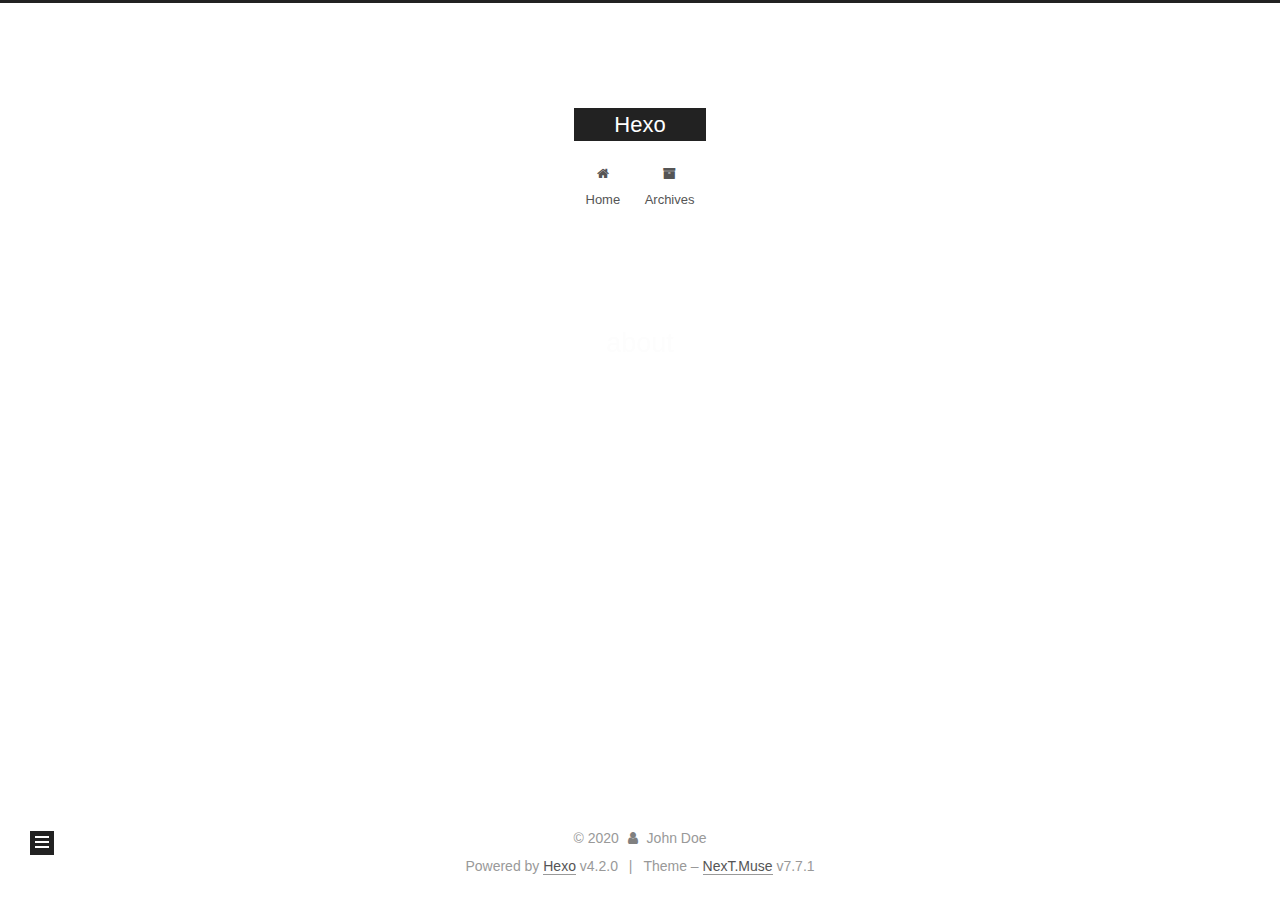
==== about/index.html @ 0595d7fe "Site updated: 2020-02-23 14:47:11" ====
<!DOCTYPE html>
<html lang="en">
<head>
  <meta charset="UTF-8">
<meta name="viewport" content="width=device-width, initial-scale=1, maximum-scale=2">
<meta name="theme-color" content="#222">
<meta name="generator" content="Hexo 4.2.0">
  <link rel="apple-touch-icon" sizes="180x180" href="/images/apple-touch-icon-next.png">
  <link rel="icon" type="image/png" sizes="32x32" href="/images/favicon-32x32-next.png">
  <link rel="icon" type="image/png" sizes="16x16" href="/images/favicon-16x16-next.png">
  <link rel="mask-icon" href="/images/logo.svg" color="#222">

<link rel="stylesheet" href="/css/main.css">


<link rel="stylesheet" href="/lib/font-awesome/css/font-awesome.min.css">

<script id="hexo-configurations">
    var NexT = window.NexT || {};
    var CONFIG = {"hostname":"yoursite.com","root":"/","scheme":"Muse","version":"7.7.1","exturl":false,"sidebar":{"position":"left","display":"post","padding":18,"offset":12,"onmobile":false},"copycode":{"enable":false,"show_result":false,"style":null},"back2top":{"enable":true,"sidebar":false,"scrollpercent":false},"bookmark":{"enable":false,"color":"#222","save":"auto"},"fancybox":false,"mediumzoom":false,"lazyload":false,"pangu":false,"comments":{"style":"tabs","active":null,"storage":true,"lazyload":false,"nav":null},"algolia":{"hits":{"per_page":10},"labels":{"input_placeholder":"Search for Posts","hits_empty":"We didn't find any results for the search: ${query}","hits_stats":"${hits} results found in ${time} ms"}},"localsearch":{"enable":false,"trigger":"auto","top_n_per_article":1,"unescape":false,"preload":false},"motion":{"enable":true,"async":false,"transition":{"post_block":"fadeIn","post_header":"slideDownIn","post_body":"slideDownIn","coll_header":"slideLeftIn","sidebar":"slideUpIn"}}};
  </script>

  <meta property="og:type" content="website">
<meta property="og:title" content="about">
<meta property="og:url" content="http://yoursite.com/about/index.html">
<meta property="og:site_name" content="Hexo">
<meta property="og:locale" content="en_US">
<meta property="article:published_time" content="2020-02-23T06:33:48.000Z">
<meta property="article:modified_time" content="2020-02-23T06:33:48.287Z">
<meta property="article:author" content="John Doe">
<meta name="twitter:card" content="summary">

<link rel="canonical" href="http://yoursite.com/about/">


<script id="page-configurations">
  // https://hexo.io/docs/variables.html
  CONFIG.page = {
    sidebar: "",
    isHome: false,
    isPost: false
  };
</script>

  <title>about | Hexo
  </title>
  






  <noscript>
  <style>
  .use-motion .brand,
  .use-motion .menu-item,
  .sidebar-inner,
  .use-motion .post-block,
  .use-motion .pagination,
  .use-motion .comments,
  .use-motion .post-header,
  .use-motion .post-body,
  .use-motion .collection-header { opacity: initial; }

  .use-motion .site-title,
  .use-motion .site-subtitle {
    opacity: initial;
    top: initial;
  }

  .use-motion .logo-line-before i { left: initial; }
  .use-motion .logo-line-after i { right: initial; }
  </style>
</noscript>

</head>

<body itemscope itemtype="http://schema.org/WebPage">
  <div class="container use-motion">
    <div class="headband"></div>

    <header class="header" itemscope itemtype="http://schema.org/WPHeader">
      <div class="header-inner"><div class="site-brand-container">
  <div class="site-nav-toggle">
    <div class="toggle" aria-label="Toggle navigation bar">
      <span class="toggle-line toggle-line-first"></span>
      <span class="toggle-line toggle-line-middle"></span>
      <span class="toggle-line toggle-line-last"></span>
    </div>
  </div>

  <div class="site-meta">

    <div>
      <a href="/" class="brand" rel="start">
        <span class="logo-line-before"><i></i></span>
        <span class="site-title">Hexo</span>
        <span class="logo-line-after"><i></i></span>
      </a>
    </div>
  </div>

  <div class="site-nav-right"></div>
</div>


<nav class="site-nav">
  
  <ul id="menu" class="menu">
        <li class="menu-item menu-item-home">

    <a href="/" rel="section"><i class="fa fa-fw fa-home"></i>Home</a>

  </li>
        <li class="menu-item menu-item-archives">

    <a href="/archives/" rel="section"><i class="fa fa-fw fa-archive"></i>Archives</a>

  </li>
  </ul>

</nav>
</div>
    </header>

    
  <div class="back-to-top">
    <i class="fa fa-arrow-up"></i>
    <span>0%</span>
  </div>


    <main class="main">
      <div class="main-inner">
        <div class="content-wrap">
          
  
  

          <div class="content">
            

  <div class="posts-expand">
    
    
    
    <div class="post-block" lang="en">
      <header class="post-header">

<h1 class="post-title" itemprop="name headline">about
</h1>

<div class="post-meta">
  

</div>

</header>

      
      
      
      <div class="post-body">
          
      </div>
      
      
      
    </div>
    

    
    
    
  </div>


          </div>
          

<script>
  window.addEventListener('tabs:register', () => {
    let activeClass = CONFIG.comments.activeClass;
    if (CONFIG.comments.storage) {
      activeClass = localStorage.getItem('comments_active') || activeClass;
    }
    if (activeClass) {
      let activeTab = document.querySelector(`a[href="#comment-${activeClass}"]`);
      if (activeTab) {
        activeTab.click();
      }
    }
  });
  if (CONFIG.comments.storage) {
    window.addEventListener('tabs:click', event => {
      if (!event.target.matches('.tabs-comment .tab-content .tab-pane')) return;
      let commentClass = event.target.classList[1];
      localStorage.setItem('comments_active', commentClass);
    });
  }
</script>

        </div>
          
  
  <div class="toggle sidebar-toggle">
    <span class="toggle-line toggle-line-first"></span>
    <span class="toggle-line toggle-line-middle"></span>
    <span class="toggle-line toggle-line-last"></span>
  </div>

  <aside class="sidebar">
    <div class="sidebar-inner">

      <ul class="sidebar-nav motion-element">
        <li class="sidebar-nav-toc">
          Table of Contents
        </li>
        <li class="sidebar-nav-overview">
          Overview
        </li>
      </ul>

      <!--noindex-->
      <div class="post-toc-wrap sidebar-panel">
      </div>
      <!--/noindex-->

      <div class="site-overview-wrap sidebar-panel">
        <div class="site-author motion-element" itemprop="author" itemscope itemtype="http://schema.org/Person">
  <p class="site-author-name" itemprop="name">John Doe</p>
  <div class="site-description" itemprop="description"></div>
</div>
<div class="site-state-wrap motion-element">
  <nav class="site-state">
      <div class="site-state-item site-state-posts">
          <a href="/archives/">
        
          <span class="site-state-item-count">1</span>
          <span class="site-state-item-name">posts</span>
        </a>
      </div>
  </nav>
</div>



      </div>

    </div>
  </aside>
  <div id="sidebar-dimmer"></div>


      </div>
    </main>

    <footer class="footer">
      <div class="footer-inner">
        

<div class="copyright">
  
  &copy; 
  <span itemprop="copyrightYear">2020</span>
  <span class="with-love">
    <i class="fa fa-user"></i>
  </span>
  <span class="author" itemprop="copyrightHolder">John Doe</span>
</div>
  <div class="powered-by">Powered by <a href="https://hexo.io/" class="theme-link" rel="noopener" target="_blank">Hexo</a> v4.2.0
  </div>
  <span class="post-meta-divider">|</span>
  <div class="theme-info">Theme – <a href="https://muse.theme-next.org/" class="theme-link" rel="noopener" target="_blank">NexT.Muse</a> v7.7.1
  </div>

        








      </div>
    </footer>
  </div>

  
  <script src="/lib/anime.min.js"></script>
  <script src="/lib/velocity/velocity.min.js"></script>
  <script src="/lib/velocity/velocity.ui.min.js"></script>

<script src="/js/utils.js"></script>

<script src="/js/motion.js"></script>


<script src="/js/schemes/muse.js"></script>


<script src="/js/next-boot.js"></script>




  















  

  

</body>
</html>
---- css/main.css ----
:root {
  --body-bg-color: #fff;
  --content-bg-color: #fff;
  --card-bg-color: #f5f5f5;
  --text-color: #555;
  --link-color: #555;
  --link-hover-color: #222;
  --brand-color: #fff;
  --brand-hover-color: #fff;
  --table-row-odd-bg-color: #f9f9f9;
  --table-row-hover-bg-color: #f5f5f5;
  --menu-item-bg-color: #f5f5f5;
}
html {
  line-height: 1.15; /* 1 */
  -webkit-text-size-adjust: 100%; /* 2 */
}
body {
  margin: 0;
}
main {
  display: block;
}
h1 {
  font-size: 2em;
  margin: 0.67em 0;
}
hr {
  box-sizing: content-box; /* 1 */
  height: 0; /* 1 */
  overflow: visible; /* 2 */
}
pre {
  font-family: monospace, monospace; /* 1 */
  font-size: 1em; /* 2 */
}
a {
  background: transparent;
}
abbr[title] {
  border-bottom: none; /* 1 */
  text-decoration: underline; /* 2 */
  text-decoration: underline dotted; /* 2 */
}
b,
strong {
  font-weight: bolder;
}
code,
kbd,
samp {
  font-family: monospace, monospace; /* 1 */
  font-size: 1em; /* 2 */
}
small {
  font-size: 80%;
}
sub,
sup {
  font-size: 75%;
  line-height: 0;
  position: relative;
  vertical-align: baseline;
}
sub {
  bottom: -0.25em;
}
sup {
  top: -0.5em;
}
img {
  border-style: none;
}
button,
input,
optgroup,
select,
textarea {
  font-family: inherit; /* 1 */
  font-size: 100%; /* 1 */
  line-height: 1.15; /* 1 */
  margin: 0; /* 2 */
}
button,
input {
/* 1 */
  overflow: visible;
}
button,
select {
/* 1 */
  text-transform: none;
}
button,
[type='button'],
[type='reset'],
[type='submit'] {
  -webkit-appearance: button;
}
button::-moz-focus-inner,
[type='button']::-moz-focus-inner,
[type='reset']::-moz-focus-inner,
[type='submit']::-moz-focus-inner {
  border-style: none;
  padding: 0;
}
button:-moz-focusring,
[type='button']:-moz-focusring,
[type='reset']:-moz-focusring,
[type='submit']:-moz-focusring {
  outline: 1px dotted ButtonText;
}
fieldset {
  padding: 0.35em 0.75em 0.625em;
}
legend {
  box-sizing: border-box; /* 1 */
  color: inherit; /* 2 */
  display: table; /* 1 */
  max-width: 100%; /* 1 */
  padding: 0; /* 3 */
  white-space: normal; /* 1 */
}
progress {
  vertical-align: baseline;
}
textarea {
  overflow: auto;
}
[type='checkbox'],
[type='radio'] {
  box-sizing: border-box; /* 1 */
  padding: 0; /* 2 */
}
[type='number']::-webkit-inner-spin-button,
[type='number']::-webkit-outer-spin-button {
  height: auto;
}
[type='search'] {
  outline-offset: -2px; /* 2 */
  -webkit-appearance: textfield; /* 1 */
}
[type='search']::-webkit-search-decoration {
  -webkit-appearance: none;
}
::-webkit-file-upload-button {
  font: inherit; /* 2 */
  -webkit-appearance: button; /* 1 */
}
details {
  display: block;
}
summary {
  display: list-item;
}
template {
  display: none;
}
[hidden] {
  display: none;
}
::selection {
  background: #262a30;
  color: #fff;
}
html,
body {
  height: 100%;
}
body {
  background: var(--body-bg-color);
  color: var(--text-color);
  font-family: 'Lato', "PingFang SC", "Microsoft YaHei", sans-serif;
  font-size: 1em;
  line-height: 2;
}
@media (max-width: 991px) {
  body {
    padding-left: 0 !important;
    padding-right: 0 !important;
  }
}
h1,
h2,
h3,
h4,
h5,
h6 {
  font-family: 'Lato', "PingFang SC", "Microsoft YaHei", sans-serif;
  font-weight: bold;
  line-height: 1.5;
  margin: 20px 0 15px;
}
h1 {
  font-size: 1.5em;
}
h2 {
  font-size: 1.375em;
}
h3 {
  font-size: 1.25em;
}
h4 {
  font-size: 1.125em;
}
h5 {
  font-size: 1em;
}
h6 {
  font-size: 0.875em;
}
p {
  margin: 0 0 20px 0;
}
a,
span.exturl {
  border-bottom: 1px solid #999;
  color: var(--link-color);
  outline: 0;
  text-decoration: none;
  overflow-wrap: break-word;
  word-wrap: break-word;
  cursor: pointer;
}
a:hover,
span.exturl:hover {
  border-bottom-color: var(--link-hover-color);
  color: var(--link-hover-color);
}
iframe,
img,
video {
  display: block;
  margin-left: auto;
  margin-right: auto;
  max-width: 100%;
}
hr {
  background-image: repeating-linear-gradient(-45deg, #ddd, #ddd 4px, transparent 4px, transparent 8px);
  border: 0;
  height: 3px;
  margin: 40px 0;
}
blockquote {
  border-left: 4px solid #ddd;
  color: #666;
  margin: 0;
  padding: 0 15px;
}
blockquote cite::before {
  content: '-';
  padding: 0 5px;
}
dt {
  font-weight: bold;
}
dd {
  margin: 0;
  padding: 0;
}
kbd {
  background-color: #f5f5f5;
  background-image: linear-gradient(#eee, #fff, #eee);
  border: 1px solid #ccc;
  border-radius: 0.2em;
  box-shadow: 0.1em 0.1em 0.2em rgba(0,0,0,0.1);
  font-family: inherit;
  padding: 0.1em 0.3em;
  white-space: nowrap;
}
.table-container {
  overflow: auto;
}
table {
  border-collapse: collapse;
  border-spacing: 0;
  font-size: 0.875em;
  margin: 0 0 20px 0;
  width: 100%;
}
tbody tr:nth-of-type(odd) {
  background: var(--table-row-odd-bg-color);
}
tbody tr:hover {
  background: var(--table-row-hover-bg-color);
}
caption,
th,
td {
  font-weight: normal;
  padding: 8px;
  text-align: left;
  vertical-align: middle;
}
th,
td {
  border: 1px solid #ddd;
  border-bottom: 3px solid #ddd;
}
th {
  font-weight: 700;
  padding-bottom: 10px;
}
td {
  border-bottom-width: 1px;
}
.btn {
  background: #222;
  border: 2px solid #222;
  border-radius: 0;
  color: #fff;
  display: inline-block;
  font-size: 0.875em;
  line-height: 2;
  padding: 0 20px;
  text-decoration: none;
  transition-property: background-color;
  transition-delay: 0s;
  transition-duration: 0.2s;
  transition-timing-function: ease-in-out;
}
.btn:hover {
  background: #fff;
  border-color: #222;
  color: #222;
}
.btn + .btn {
  margin: 0 0 8px 8px;
}
.btn .fa-fw {
  text-align: left;
  width: 1.285714285714286em;
}
.toggle {
  line-height: 0;
}
.toggle .toggle-line {
  background: #fff;
  display: inline-block;
  height: 2px;
  left: 0;
  position: relative;
  top: 0;
  transition: all 0.4s;
  vertical-align: top;
  width: 100%;
}
.toggle .toggle-line:not(:first-child) {
  margin-top: 3px;
}
.toggle.toggle-arrow .toggle-line-first {
  left: 50%;
  top: 2px;
  transform: rotate(45deg);
  width: 50%;
}
.toggle.toggle-arrow .toggle-line-middle {
  left: 2px;
  width: 90%;
}
.toggle.toggle-arrow .toggle-line-last {
  left: 50%;
  top: -2px;
  transform: rotate(-45deg);
  width: 50%;
}
.toggle.toggle-close .toggle-line-first {
  transform: rotate(-45deg);
  top: 5px;
}
.toggle.toggle-close .toggle-line-middle {
  opacity: 0;
}
.toggle.toggle-close .toggle-line-last {
  transform: rotate(45deg);
  top: -5px;
}
.highlight,
pre {
  background: #f7f7f7;
  color: #4d4d4c;
  line-height: 1.6;
  margin: 0 auto 20px;
}
pre,
code {
  font-family: consolas, Menlo, monospace, "PingFang SC", "Microsoft YaHei";
}
code {
  background: #eee;
  border-radius: 3px;
  color: #555;
  padding: 2px 4px;
  overflow-wrap: break-word;
  word-wrap: break-word;
}
.highlight *::selection {
  background: #d6d6d6;
}
.highlight pre {
  border: 0;
  margin: 0;
  padding: 10px 0;
}
.highlight table {
  border: 0;
  margin: 0;
  width: auto;
}
.highlight td {
  border: 0;
  padding: 0;
}
.highlight figcaption {
  background: #eee;
  color: #4d4d4c;
  font-size: 0.875em;
  line-height: 1.2;
  padding: 0.5em;
}
.highlight figcaption::before,
.highlight figcaption::after {
  content: ' ';
  display: table;
}
.highlight figcaption::after {
  clear: both;
}
.highlight figcaption a {
  color: #4d4d4c;
  float: right;
}
.highlight figcaption a:hover {
  border-bottom-color: #4d4d4c;
}
.highlight .gutter {
  -moz-user-select: none;
  -ms-user-select: none;
  -webkit-user-select: none;
  user-select: none;
}
.highlight .gutter pre {
  background: #eff2f3;
  color: #869194;
  padding-left: 10px;
  padding-right: 10px;
  text-align: right;
}
.highlight .code pre {
  background: #f7f7f7;
  padding-left: 10px;
  width: 100%;
}
.gist table {
  width: auto;
}
.gist table td {
  border: 0;
}
pre {
  overflow: auto;
  padding: 10px;
}
pre code {
  background: none;
  color: #4d4d4c;
  font-size: 0.875em;
  padding: 0;
  text-shadow: none;
}
pre .deletion {
  background: #fdd;
}
pre .addition {
  background: #dfd;
}
pre .meta {
  color: #eab700;
  -moz-user-select: none;
  -ms-user-select: none;
  -webkit-user-select: none;
  user-select: none;
}
pre .comment {
  color: #8e908c;
}
pre .variable,
pre .attribute,
pre .tag,
pre .name,
pre .regexp,
pre .ruby .constant,
pre .xml .tag .title,
pre .xml .pi,
pre .xml .doctype,
pre .html .doctype,
pre .css .id,
pre .css .class,
pre .css .pseudo {
  color: #c82829;
}
pre .number,
pre .preprocessor,
pre .built_in,
pre .builtin-name,
pre .literal,
pre .params,
pre .constant,
pre .command {
  color: #f5871f;
}
pre .ruby .class .title,
pre .css .rules .attribute,
pre .string,
pre .symbol,
pre .value,
pre .inheritance,
pre .header,
pre .ruby .symbol,
pre .xml .cdata,
pre .special,
pre .formula {
  color: #718c00;
}
pre .title,
pre .css .hexcolor {
  color: #3e999f;
}
pre .function,
pre .python .decorator,
pre .python .title,
pre .ruby .function .title,
pre .ruby .title .keyword,
pre .perl .sub,
pre .javascript .title,
pre .coffeescript .title {
  color: #4271ae;
}
pre .keyword,
pre .javascript .function {
  color: #8959a8;
}
.blockquote-center {
  border-left: none;
  margin: 40px 0;
  padding: 0;
  position: relative;
  text-align: center;
}
.blockquote-center::before,
.blockquote-center::after {
  background-repeat: no-repeat;
  background-size: 22px 22px;
  content: ' ';
  display: block;
  height: 24px;
  opacity: 0.2;
  position: absolute;
  width: 100%;
}
.blockquote-center::before {
  background-image: url("../images/quote-l.svg");
  background-position: 0 -6px;
  border-top: 1px solid #ccc;
  top: -20px;
}
.blockquote-center::after {
  background-image: url("../images/quote-r.svg");
  background-position: 100% 8px;
  border-bottom: 1px solid #ccc;
  bottom: -20px;
}
.blockquote-center p,
.blockquote-center div {
  text-align: center;
}
.post-body .group-picture img {
  margin: 0 auto;
  padding: 0 3px;
}
.group-picture-row {
  margin-bottom: 6px;
  overflow: hidden;
}
.group-picture-column {
  float: left;
  margin-bottom: 10px;
}
.post-body .label {
  color: #555;
  display: inline;
  padding: 0 2px;
}
.post-body .label.default {
  background: #f0f0f0;
}
.post-body .label.primary {
  background: #efe6f7;
}
.post-body .label.info {
  background: #e5f2f8;
}
.post-body .label.success {
  background: #e7f4e9;
}
.post-body .label.warning {
  background: #fcf6e1;
}
.post-body .label.danger {
  background: #fae8eb;
}
.post-body .tabs {
  margin-bottom: 20px;
}
.post-body .tabs,
.tabs-comment {
  display: block;
  padding-top: 10px;
  position: relative;
}
.post-body .tabs ul.nav-tabs,
.tabs-comment ul.nav-tabs {
  display: flex;
  flex-wrap: wrap;
  margin: 0;
  margin-bottom: -1px;
  padding: 0;
}
@media (max-width: 413px) {
  .post-body .tabs ul.nav-tabs,
  .tabs-comment ul.nav-tabs {
    display: block;
    margin-bottom: 5px;
  }
}
.post-body .tabs ul.nav-tabs li.tab,
.tabs-comment ul.nav-tabs li.tab {
  border-bottom: 1px solid #ddd;
  border-left: 1px solid transparent;
  border-right: 1px solid transparent;
  border-top: 3px solid transparent;
  flex-grow: 1;
  list-style-type: none;
  border-radius: 0 0 0 0;
}
@media (max-width: 413px) {
  .post-body .tabs ul.nav-tabs li.tab,
  .tabs-comment ul.nav-tabs li.tab {
    border-bottom: 1px solid transparent;
    border-left: 3px solid transparent;
    border-right: 1px solid transparent;
    border-top: 1px solid transparent;
  }
}
@media (max-width: 413px) {
  .post-body .tabs ul.nav-tabs li.tab,
  .tabs-comment ul.nav-tabs li.tab {
    border-radius: 0;
  }
}
.post-body .tabs ul.nav-tabs li.tab a,
.tabs-comment ul.nav-tabs li.tab a {
  border-bottom: initial;
  display: block;
  line-height: 1.8;
  outline: 0;
  padding: 0.25em 0.75em;
  text-align: center;
  transition-delay: 0s;
  transition-duration: 0.2s;
  transition-timing-function: ease-out;
}
.post-body .tabs ul.nav-tabs li.tab a i,
.tabs-comment ul.nav-tabs li.tab a i {
  width: 1.285714285714286em;
}
.post-body .tabs ul.nav-tabs li.tab.active,
.tabs-comment ul.nav-tabs li.tab.active {
  border-bottom: 1px solid transparent;
  border-left: 1px solid #ddd;
  border-right: 1px solid #ddd;
  border-top: 3px solid #fc6423;
}
@media (max-width: 413px) {
  .post-body .tabs ul.nav-tabs li.tab.active,
  .tabs-comment ul.nav-tabs li.tab.active {
    border-bottom: 1px solid #ddd;
    border-left: 3px solid #fc6423;
    border-right: 1px solid #ddd;
    border-top: 1px solid #ddd;
  }
}
.post-body .tabs ul.nav-tabs li.tab.active a,
.tabs-comment ul.nav-tabs li.tab.active a {
  color: var(--link-color);
  cursor: default;
}
.post-body .tabs .tab-content .tab-pane,
.tabs-comment .tab-content .tab-pane {
  border: 1px solid #ddd;
  border-top: 0;
  padding: 20px 20px 0 20px;
  border-radius: 0;
}
.post-body .tabs .tab-content .tab-pane:not(.active),
.tabs-comment .tab-content .tab-pane:not(.active) {
  display: none;
}
.post-body .tabs .tab-content .tab-pane.active,
.tabs-comment .tab-content .tab-pane.active {
  display: block;
}
.post-body .tabs .tab-content .tab-pane.active:nth-of-type(1),
.tabs-comment .tab-content .tab-pane.active:nth-of-type(1) {
  border-radius: 0 0 0 0;
}
@media (max-width: 413px) {
  .post-body .tabs .tab-content .tab-pane.active:nth-of-type(1),
  .tabs-comment .tab-content .tab-pane.active:nth-of-type(1) {
    border-radius: 0;
  }
}
.post-body .note {
  border-radius: 3px;
  margin-bottom: 20px;
  padding: 15px;
  position: relative;
  border: 1px solid #eee;
  border-left-width: 5px;
}
.post-body .note h2,
.post-body .note h3,
.post-body .note h4,
.post-body .note h5,
.post-body .note h6 {
  margin-top: 0;
  border-bottom: initial;
  margin-bottom: 0;
  padding-top: 0;
}
.post-body .note p:first-child,
.post-body .note ul:first-child,
.post-body .note ol:first-child,
.post-body .note table:first-child,
.post-body .note pre:first-child,
.post-body .note blockquote:first-child,
.post-body .note img:first-child {
  margin-top: 0;
}
.post-body .note p:last-child,
.post-body .note ul:last-child,
.post-body .note ol:last-child,
.post-body .note table:last-child,
.post-body .note pre:last-child,
.post-body .note blockquote:last-child,
.post-body .note img:last-child {
  margin-bottom: 0;
}
.post-body .note.default {
  border-left-color: #777;
}
.post-body .note.default h2,
.post-body .note.default h3,
.post-body .note.default h4,
.post-body .note.default h5,
.post-body .note.default h6 {
  color: #777;
}
.post-body .note.primary {
  border-left-color: #6f42c1;
}
.post-body .note.primary h2,
.post-body .note.primary h3,
.post-body .note.primary h4,
.post-body .note.primary h5,
.post-body .note.primary h6 {
  color: #6f42c1;
}
.post-body .note.info {
  border-left-color: #428bca;
}
.post-body .note.info h2,
.post-body .note.info h3,
.post-body .note.info h4,
.post-body .note.info h5,
.post-body .note.info h6 {
  color: #428bca;
}
.post-body .note.success {
  border-left-color: #5cb85c;
}
.post-body .note.success h2,
.post-body .note.success h3,
.post-body .note.success h4,
.post-body .note.success h5,
.post-body .note.success h6 {
  color: #5cb85c;
}
.post-body .note.warning {
  border-left-color: #f0ad4e;
}
.post-body .note.warning h2,
.post-body .note.warning h3,
.post-body .note.warning h4,
.post-body .note.warning h5,
.post-body .note.warning h6 {
  color: #f0ad4e;
}
.post-body .note.danger {
  border-left-color: #d9534f;
}
.post-body .note.danger h2,
.post-body .note.danger h3,
.post-body .note.danger h4,
.post-body .note.danger h5,
.post-body .note.danger h6 {
  color: #d9534f;
}
.pagination .prev,
.pagination .next,
.pagination .page-number,
.pagination .space {
  display: inline-block;
  margin: 0 10px;
  padding: 0 11px;
  position: relative;
  top: -1px;
}
@media (max-width: 767px) {
  .pagination .prev,
  .pagination .next,
  .pagination .page-number,
  .pagination .space {
    margin: 0 5px;
  }
}
.pagination {
  border-top: 1px solid #eee;
  margin: 120px 0 0;
  text-align: center;
}
.pagination .prev,
.pagination .next,
.pagination .page-number {
  border-bottom: 0;
  border-top: 1px solid #eee;
  transition-property: border-color;
  transition-delay: 0s;
  transition-duration: 0.2s;
  transition-timing-function: ease-in-out;
}
.pagination .prev:hover,
.pagination .next:hover,
.pagination .page-number:hover {
  border-top-color: #222;
}
.pagination .space {
  margin: 0;
  padding: 0;
}
.pagination .prev {
  margin-left: 0;
}
.pagination .next {
  margin-right: 0;
}
.pagination .page-number.current {
  background: #ccc;
  border-top-color: #ccc;
  color: #fff;
}
@media (max-width: 767px) {
  .pagination {
    border-top: none;
  }
  .pagination .prev,
  .pagination .next,
  .pagination .page-number {
    border-bottom: 1px solid #eee;
    border-top: 0;
    margin-bottom: 10px;
    padding: 0 10px;
  }
  .pagination .prev:hover,
  .pagination .next:hover,
  .pagination .page-number:hover {
    border-bottom-color: #222;
  }
}
.comments {
  margin: 60px 20px 0;
  overflow: hidden;
}
.comment-button-group {
  display: flex;
  flex-wrap: wrap-reverse;
  justify-content: center;
  margin: 1em 0;
}
.comment-button-group .comment-button {
  margin: 0.1em 0.2em;
}
.comment-button-group .comment-button.active {
  background: #fff;
  border-color: #222;
  color: #222;
}
.comment-position {
  display: none;
}
.comment-position.active {
  display: block;
}
.tabs-comment {
  background: var(--content-bg-color);
  margin-top: 4em;
  padding-top: 0;
}
.tabs-comment .comments {
  border: 0;
  box-shadow: none;
  margin-top: 0;
  padding-top: 0;
}
.container {
  min-height: 100%;
  position: relative;
}
.main-inner {
  margin: 0 auto;
  width: 700px;
}
@media (min-width: 1200px) {
  .main-inner {
    width: 800px;
  }
}
@media (min-width: 1600px) {
  .main-inner {
    width: 900px;
  }
}
.header {
  background: transparent;
}
.header-inner {
  margin: 0 auto;
  width: 700px;
}
@media (min-width: 1200px) {
  .header-inner {
    width: 800px;
  }
}
@media (min-width: 1600px) {
  .header-inner {
    width: 900px;
  }
}
.site-brand-container {
  display: flex;
  flex-shrink: 0;
  padding: 0 10px;
}
.headband {
  background: #222;
  height: 3px;
}
.site-meta {
  flex-grow: 1;
  text-align: center;
}
@media (max-width: 767px) {
  .site-meta {
    text-align: center;
  }
}
.brand {
  border-bottom: none;
  color: var(--brand-color);
  display: inline-block;
  line-height: 1.375em;
  padding: 0 40px;
  position: relative;
}
.brand:hover {
  color: var(--brand-hover-color);
}
.site-title {
  display: inline-block;
  font-family: 'Lato', "PingFang SC", "Microsoft YaHei", sans-serif;
  font-size: 1.375em;
  font-weight: normal;
  line-height: 1.5;
  vertical-align: top;
}
.site-subtitle {
  color: #999;
  font-size: 0.8125em;
  margin: 10px 0;
}
.use-motion .brand {
  opacity: 0;
}
.use-motion .site-title,
.use-motion .site-subtitle,
.use-motion .custom-logo-image {
  opacity: 0;
  position: relative;
  top: -10px;
}
.site-nav-toggle {
  display: none;
}
@media (max-width: 767px) {
  .site-nav-toggle {
    display: flex;
    flex-direction: column;
    justify-content: center;
  }
}
.site-nav-toggle .toggle {
  padding: 10px;
  width: 22px;
}
.site-nav-toggle .toggle .toggle-line {
  background: var(--text-color);
  border-radius: 1px;
}
.site-nav-right {
  display: none;
  width: 42px;
}
@media (max-width: 767px) {
  .site-nav-right {
    display: block;
  }
}
.site-nav {
  display: block;
}
@media (max-width: 767px) {
  .site-nav {
    clear: both;
    display: none;
  }
}
.site-nav.site-nav-on {
  display: block;
}
.menu {
  margin-top: 20px;
  padding-left: 0;
  text-align: center;
}
.menu-item {
  display: inline-block;
  list-style: none;
  margin: 0 10px;
}
@media (max-width: 767px) {
  .menu-item {
    margin-top: 10px;
  }
}
.menu-item a,
.menu-item span.exturl {
  border-bottom: 0;
  display: block;
  font-size: 0.8125em;
  transition-property: border-color;
  transition-delay: 0s;
  transition-duration: 0.2s;
  transition-timing-function: ease-in-out;
}
@media (hover: none) {
  .menu-item a:hover,
  .menu-item span.exturl:hover {
    border-bottom-color: transparent !important;
  }
}
.menu-item .fa {
  margin-right: 8px;
}
.menu-item .badge {
  display: inline-block;
  font-weight: bold;
  line-height: 1;
  margin-left: 0.35em;
  margin-top: 0.35em;
  text-align: center;
  white-space: nowrap;
}
@media (max-width: 767px) {
  .menu-item .badge {
    float: right;
    margin-left: 0;
  }
}
.menu-item-active a,
.menu .menu-item a:hover,
.menu .menu-item span.exturl:hover {
  background: var(--menu-item-bg-color);
}
.use-motion .menu-item {
  opacity: 0;
}
.sidebar {
  background: #222;
  bottom: 0;
  box-shadow: inset 0 2px 6px #000;
  position: fixed;
  top: 0;
}
@media (max-width: 991px) {
  .sidebar {
    display: none;
  }
}
.sidebar-inner {
  color: #999;
  padding: 18px 10px;
  text-align: center;
}
.cc-license {
  margin-top: 10px;
  text-align: center;
}
.cc-license .cc-opacity {
  border-bottom: none;
  opacity: 0.7;
}
.cc-license .cc-opacity:hover {
  opacity: 0.9;
}
.cc-license img {
  display: inline-block;
}
.site-author-image {
  border: 2px solid #333;
  display: block;
  margin: 0 auto;
  max-width: 96px;
  padding: 2px;
}
.site-author-name {
  color: #f5f5f5;
  font-weight: normal;
  margin: 5px 0 0;
  text-align: center;
}
.site-description {
  color: #999;
  font-size: 1em;
  margin-top: 5px;
  text-align: center;
}
.links-of-author {
  margin-top: 15px;
}
.links-of-author a,
.links-of-author span.exturl {
  border-bottom-color: #555;
  display: inline-block;
  font-size: 0.8125em;
  margin-bottom: 10px;
  margin-right: 10px;
  vertical-align: middle;
}
.links-of-author a::before,
.links-of-author span.exturl::before {
  background: #ebfcac;
  border-radius: 50%;
  content: ' ';
  display: inline-block;
  height: 4px;
  margin-right: 3px;
  vertical-align: middle;
  width: 4px;
}
.sidebar-button {
  margin-top: 15px;
}
.sidebar-button a {
  border: 1px solid #fc6423;
  border-radius: 4px;
  color: #fc6423;
  display: inline-block;
  padding: 0 15px;
}
.sidebar-button a .fa {
  margin-right: 5px;
}
.sidebar-button a:hover {
  background: #fc6423;
  border: 1px solid #fc6423;
  color: #fff;
}
.sidebar-button a:hover .fa {
  color: #fff;
}
.links-of-blogroll {
  font-size: 0.8125em;
  margin-top: 10px;
}
.links-of-blogroll-title {
  font-size: 0.875em;
  font-weight: 600;
  margin-top: 0;
}
.links-of-blogroll-list {
  list-style: none;
  margin: 0;
  padding: 0;
}
#sidebar-dimmer {
  display: none;
}
@media (max-width: 767px) {
  #sidebar-dimmer {
    background: #000;
    display: block;
    height: 100%;
    left: 100%;
    opacity: 0;
    position: fixed;
    top: 0;
    width: 100%;
    z-index: 1100;
  }
  .sidebar-active + #sidebar-dimmer {
    opacity: 0.7;
    transform: translateX(-100%);
    transition: opacity 0.5s;
  }
}
.sidebar-nav {
  margin: 0;
  padding-bottom: 20px;
  padding-left: 0;
}
.sidebar-nav li {
  border-bottom: 1px solid transparent;
  color: #555;
  cursor: pointer;
  display: inline-block;
  font-size: 0.875em;
}
.sidebar-nav li.sidebar-nav-overview {
  margin-left: 10px;
}
.sidebar-nav li:hover {
  color: #f5f5f5;
}
.sidebar-nav .sidebar-nav-active {
  border-bottom-color: #87daff;
  color: #87daff;
}
.sidebar-nav .sidebar-nav-active:hover {
  color: #87daff;
}
.sidebar-panel {
  display: none;
  overflow-x: hidden;
  overflow-y: auto;
}
.sidebar-panel-active {
  display: block;
}
.sidebar-toggle {
  background: #222;
  bottom: 45px;
  cursor: pointer;
  height: 14px;
  left: 30px;
  padding: 5px;
  position: fixed;
  width: 14px;
  z-index: 1300;
}
@media (max-width: 991px) {
  .sidebar-toggle {
    left: 20px;
    opacity: 0.8;
    display: none;
  }
}
.sidebar-toggle:hover .toggle-line {
  background: #87daff;
}
.post-toc {
  font-size: 0.875em;
}
.post-toc ol {
  list-style: none;
  margin: 0;
  padding: 0 2px 5px 10px;
  text-align: left;
}
.post-toc ol > ol {
  padding-left: 0;
}
.post-toc ol a {
  transition-property: all;
  transition-delay: 0s;
  transition-duration: 0.2s;
  transition-timing-function: ease-in-out;
}
.post-toc .nav-item {
  line-height: 1.8;
  overflow: hidden;
  text-overflow: ellipsis;
  white-space: nowrap;
}
.post-toc .nav .nav-child {
  display: none;
}
.post-toc .nav .active > .nav-child {
  display: block;
}
.post-toc .nav .active-current > .nav-child {
  display: block;
}
.post-toc .nav .active-current > .nav-child > .nav-item {
  display: block;
}
.post-toc .nav .active > a {
  border-bottom-color: #87daff;
  color: #87daff;
}
.post-toc .nav .active-current > a {
  color: #87daff;
}
.post-toc .nav .active-current > a:hover {
  color: #87daff;
}
.site-state {
  display: flex;
  justify-content: center;
  line-height: 1.4;
  margin-top: 10px;
  overflow: hidden;
  text-align: center;
  white-space: nowrap;
}
.site-state-item {
  padding: 0 15px;
}
.site-state-item:not(:first-child) {
  border-left: 1px solid #333;
}
.site-state-item a {
  border-bottom: none;
}
.site-state-item-count {
  display: block;
  font-size: 1.25em;
  font-weight: 600;
  text-align: center;
}
.site-state-item-name {
  color: inherit;
  font-size: 0.875em;
}
.footer {
  color: #999;
  font-size: 0.875em;
  padding: 20px 0;
}
.footer.footer-fixed {
  bottom: 0;
  left: 0;
  position: absolute;
  right: 0;
}
.footer-inner {
  box-sizing: border-box;
  margin: 0 auto;
  text-align: center;
  width: 700px;
}
@media (min-width: 1200px) {
  .footer-inner {
    width: 800px;
  }
}
@media (min-width: 1600px) {
  .footer-inner {
    width: 900px;
  }
}
.with-love {
  color: #808080;
  display: inline-block;
  margin: 0 5px;
}
.powered-by,
.theme-info {
  display: inline-block;
}
@-moz-keyframes iconAnimate {
  0%, 100% {
    transform: scale(1);
  }
  10%, 30% {
    transform: scale(0.9);
  }
  20%, 40%, 60%, 80% {
    transform: scale(1.1);
  }
  50%, 70% {
    transform: scale(1.1);
  }
}
@-webkit-keyframes iconAnimate {
  0%, 100% {
    transform: scale(1);
  }
  10%, 30% {
    transform: scale(0.9);
  }
  20%, 40%, 60%, 80% {
    transform: scale(1.1);
  }
  50%, 70% {
    transform: scale(1.1);
  }
}
@-o-keyframes iconAnimate {
  0%, 100% {
    transform: scale(1);
  }
  10%, 30% {
    transform: scale(0.9);
  }
  20%, 40%, 60%, 80% {
    transform: scale(1.1);
  }
  50%, 70% {
    transform: scale(1.1);
  }
}
@keyframes iconAnimate {
  0%, 100% {
    transform: scale(1);
  }
  10%, 30% {
    transform: scale(0.9);
  }
  20%, 40%, 60%, 80% {
    transform: scale(1.1);
  }
  50%, 70% {
    transform: scale(1.1);
  }
}
.back-to-top {
  font-size: 12px;
  text-align: center;
  transition-delay: 0s;
  transition-duration: 0.2s;
  transition-timing-function: ease-in-out;
}
.back-to-top {
  background: #222;
  bottom: -100px;
  box-sizing: border-box;
  color: #fff;
  cursor: pointer;
  left: 30px;
  opacity: 1;
  padding: 0 6px;
  position: fixed;
  transition-property: bottom;
  z-index: 1300;
  width: 24px;
}
.back-to-top span {
  display: none;
}
.back-to-top:hover {
  color: #87daff;
}
.back-to-top.back-to-top-on {
  bottom: 19px;
}
@media (max-width: 991px) {
  .back-to-top {
    left: 20px;
    opacity: 0.8;
  }
}
.post-body {
  font-family: 'Lato', "PingFang SC", "Microsoft YaHei", sans-serif;
  overflow-wrap: break-word;
  word-wrap: break-word;
}
@media (min-width: 1200px) {
  .post-body {
    font-size: 1.125em;
  }
}
.post-body span.exturl .fa {
  font-size: 0.875em;
  margin-left: 4px;
}
.post-body .image-caption,
.post-body .figure .caption {
  color: #999;
  font-size: 0.875em;
  font-weight: bold;
  line-height: 1;
  margin: -20px auto 15px;
  text-align: center;
}
.post-sticky-flag {
  display: inline-block;
  transform: rotate(30deg);
}
.post-button {
  margin-top: 40px;
  text-align: center;
}
.use-motion .post-block,
.use-motion .pagination,
.use-motion .comments {
  opacity: 0;
}
.use-motion .post-header {
  opacity: 0;
}
.use-motion .post-body {
  opacity: 0;
}
.use-motion .collection-header {
  opacity: 0;
}
.posts-collapse {
  margin-left: 55px;
  position: relative;
}
@media (max-width: 767px) {
  .posts-collapse {
    margin-left: 20px;
    margin-right: 20px;
  }
}
.posts-collapse .collection-title {
  font-size: 1.125em;
  position: relative;
}
.posts-collapse .collection-title::before {
  background: #999;
  border: 1px solid #fff;
  border-radius: 50%;
  content: ' ';
  height: 10px;
  left: 0;
  margin-left: -6px;
  margin-top: -4px;
  position: absolute;
  top: 50%;
  width: 10px;
}
.posts-collapse .collection-year {
  margin: 60px 0;
  position: relative;
}
.posts-collapse .collection-year::before {
  background: #bbb;
  border-radius: 50%;
  content: ' ';
  height: 8px;
  left: 0;
  margin-left: -4px;
  margin-top: -4px;
  position: absolute;
  top: 50%;
  width: 8px;
}
.posts-collapse .collection-header {
  display: inline-block;
  margin: 0 0 0 20px;
}
.posts-collapse .collection-header small {
  color: #bbb;
  margin-left: 5px;
}
.posts-collapse .post-header {
  border-bottom: 1px dashed #ccc;
  margin: 30px 0;
  padding-left: 15px;
  position: relative;
  transition-property: border;
  transition-delay: 0s;
  transition-duration: 0.2s;
  transition-timing-function: ease-in-out;
}
.posts-collapse .post-header::before {
  background: #bbb;
  border: 1px solid #fff;
  border-radius: 50%;
  content: ' ';
  height: 6px;
  left: 0;
  margin-left: -4px;
  position: absolute;
  top: 0.75em;
  transition-property: background;
  width: 6px;
  transition-delay: 0s;
  transition-duration: 0.2s;
  transition-timing-function: ease-in-out;
}
.posts-collapse .post-header:hover {
  border-bottom-color: #666;
}
.posts-collapse .post-header:hover::before {
  background: #222;
}
.posts-collapse .post-meta {
  display: inline;
  font-size: 0.75em;
  margin-right: 10px;
}
.posts-collapse .post-title {
  display: inline;
  font-size: 1em;
  font-weight: normal;
}
.posts-collapse .post-title a,
.posts-collapse .post-title span.exturl {
  border-bottom: none;
  color: var(--link-color);
}
.posts-collapse::before {
  background: #f5f5f5;
  content: ' ';
  height: 100%;
  left: 0;
  margin-left: -2px;
  position: absolute;
  top: 1.25em;
  width: 4px;
}
.posts-collapse .fa-external-link {
  font-size: 0.875em;
  margin-left: 5px;
}
.post-eof {
  background: #ccc;
  height: 1px;
  margin: 80px auto 60px;
  text-align: center;
  width: 8%;
}
.post-block:last-child .post-eof {
  display: none;
}
.posts-expand {
  padding-top: 40px;
}
@media (max-width: 767px) {
  .posts-expand {
    margin: 0 20px;
  }
}
@media (min-width: 992px) {
  .post-body {
    text-align: justify;
  }
}
@media (max-width: 991px) {
  .post-body {
    text-align: justify;
  }
}
.post-body h1,
.post-body h2,
.post-body h3,
.post-body h4,
.post-body h5,
.post-body h6 {
  padding-top: 10px;
}
.post-body h1 .header-anchor,
.post-body h2 .header-anchor,
.post-body h3 .header-anchor,
.post-body h4 .header-anchor,
.post-body h5 .header-anchor,
.post-body h6 .header-anchor {
  border-bottom-style: none;
  color: #ccc;
  float: right;
  margin-left: 10px;
  visibility: hidden;
}
.post-body h1 .header-anchor:hover,
.post-body h2 .header-anchor:hover,
.post-body h3 .header-anchor:hover,
.post-body h4 .header-anchor:hover,
.post-body h5 .header-anchor:hover,
.post-body h6 .header-anchor:hover {
  color: inherit;
}
.post-body h1:hover .header-anchor,
.post-body h2:hover .header-anchor,
.post-body h3:hover .header-anchor,
.post-body h4:hover .header-anchor,
.post-body h5:hover .header-anchor,
.post-body h6:hover .header-anchor {
  visibility: visible;
}
.post-body iframe,
.post-body img,
.post-body video {
  margin-bottom: 20px;
}
.post-body .video-container {
  height: 0;
  margin-bottom: 20px;
  overflow: hidden;
  padding-top: 75%;
  position: relative;
  width: 100%;
}
.post-body .video-container iframe,
.post-body .video-container object,
.post-body .video-container embed {
  height: 100%;
  left: 0;
  margin: 0;
  position: absolute;
  top: 0;
  width: 100%;
}
.post-gallery {
  align-items: center;
  display: grid;
  grid-gap: 10px;
  grid-template-columns: 1fr 1fr 1fr;
  margin-bottom: 20px;
}
@media (max-width: 767px) {
  .post-gallery {
    grid-template-columns: 1fr 1fr;
  }
}
.post-gallery a {
  border: 0;
}
.post-gallery img {
  margin: 0;
}
.posts-expand .post-header {
  font-size: 1.125em;
}
.posts-expand .post-title {
  font-weight: normal;
  margin: initial;
  text-align: center;
  overflow-wrap: break-word;
  word-wrap: break-word;
}
.posts-expand .post-title-link {
  border-bottom: none;
  color: var(--link-color);
  display: inline-block;
  position: relative;
  vertical-align: top;
}
.posts-expand .post-title-link::before {
  background: var(--link-color);
  bottom: 0;
  content: '';
  height: 2px;
  left: 0;
  position: absolute;
  transform: scaleX(0);
  visibility: hidden;
  width: 100%;
  transition-delay: 0s;
  transition-duration: 0.2s;
  transition-timing-function: ease-in-out;
}
.posts-expand .post-title-link:hover::before {
  transform: scaleX(1);
  visibility: visible;
}
.posts-expand .post-title-link .fa {
  font-size: 0.875em;
  margin-left: 5px;
}
.posts-expand .post-meta {
  color: #999;
  font-family: 'Lato', "PingFang SC", "Microsoft YaHei", sans-serif;
  font-size: 0.75em;
  margin: 3px 0 60px 0;
  text-align: center;
}
.posts-expand .post-meta .post-description {
  font-size: 0.875em;
  margin-top: 2px;
}
.posts-expand .post-meta time {
  border-bottom: 1px dashed #999;
  cursor: pointer;
}
.post-meta .post-meta-item + .post-meta-item::before {
  content: '|';
  margin: 0 0.5em;
}
.post-meta-divider {
  margin: 0 0.5em;
}
.post-meta-item-icon {
  margin-right: 3px;
}
@media (max-width: 991px) {
  .post-meta-item-icon {
    display: inline-block;
  }
}
@media (max-width: 991px) {
  .post-meta-item-text {
    display: none;
  }
}
.post-nav {
  border-top: 1px solid #eee;
  display: flex;
  justify-content: space-between;
  margin-top: 15px;
  padding-top: 10px;
}
.post-nav-item {
  flex: 1;
}
.post-nav-item a {
  border-bottom: none;
  display: block;
  font-size: 0.875em;
  line-height: 1.6;
  position: relative;
}
.post-nav-item a:active {
  top: 2px;
}
.post-nav-item .fa {
  font-size: 0.75em;
}
.post-nav-item:first-child {
  margin-right: 15px;
}
.post-nav-item:first-child a {
  padding-left: 5px;
}
.post-nav-item:first-child .fa {
  margin-right: 5px;
}
.post-nav-item:last-child {
  margin-left: 15px;
  text-align: right;
}
.post-nav-item:last-child a {
  padding-right: 5px;
}
.post-nav-item:last-child .fa {
  margin-left: 5px;
}
.rtl.post-body p,
.rtl.post-body a,
.rtl.post-body h1,
.rtl.post-body h2,
.rtl.post-body h3,
.rtl.post-body h4,
.rtl.post-body h5,
.rtl.post-body h6,
.rtl.post-body li,
.rtl.post-body ul,
.rtl.post-body ol {
  direction: rtl;
  font-family: UKIJ Ekran;
}
.rtl.post-title {
  font-family: UKIJ Ekran;
}
.post-tags {
  margin-top: 40px;
  text-align: center;
}
.post-tags a {
  display: inline-block;
  font-size: 0.8125em;
}
.post-tags a:not(:last-child) {
  margin-right: 10px;
}
.post-widgets {
  border-top: 1px solid #eee;
  margin-top: 15px;
  text-align: center;
}
.wp_rating {
  height: 20px;
  line-height: 20px;
  margin-top: 10px;
  padding-top: 6px;
  text-align: center;
}
.social-like {
  display: flex;
  font-size: 0.875em;
  justify-content: center;
  text-align: center;
}
.reward-container {
  margin: 20px auto;
  padding: 10px 0;
  text-align: center;
  width: 90%;
}
.reward-container button {
  background: #ff2a2a;
  border: 0;
  border-radius: 5px;
  color: #fff;
  cursor: pointer;
  line-height: 2;
  outline: 0;
  padding: 0 15px;
  vertical-align: text-top;
}
.reward-container button:hover {
  background: #f55;
}
#qr {
  padding-top: 20px;
}
#qr a {
  border: 0;
}
#qr img {
  display: inline-block;
  margin: 0.8em 2em 0 2em;
  max-width: 100%;
  width: 180px;
}
#qr p {
  text-align: center;
}
.category-all-page .category-all-title {
  text-align: center;
}
.category-all-page .category-all {
  margin-top: 20px;
}
.category-all-page .category-list {
  list-style: none;
  margin: 0;
  padding: 0;
}
.category-all-page .category-list-item {
  margin: 5px 10px;
}
.category-all-page .category-list-count {
  color: #bbb;
}
.category-all-page .category-list-count::before {
  content: ' (';
  display: inline;
}
.category-all-page .category-list-count::after {
  content: ') ';
  display: inline;
}
.category-all-page .category-list-child {
  padding-left: 10px;
}
.event-list {
  padding: 0;
}
.event-list hr {
  background: #222;
  margin: 20px 0 45px 0;
}
.event-list hr::after {
  background: #222;
  color: #fff;
  content: 'NOW';
  display: inline-block;
  font-weight: bold;
  padding: 0 5px;
  text-align: right;
}
.event-list .event {
  background: #222;
  margin: 20px 0;
  min-height: 40px;
  padding: 15px 0 15px 10px;
}
.event-list .event .event-summary {
  color: #fff;
  margin: 0;
  padding-bottom: 3px;
}
.event-list .event .event-summary::before {
  animation: dot-flash 1s alternate infinite ease-in-out;
  color: #fff;
  content: '\f111';
  display: inline-block;
  font-family: 'FontAwesome';
  font-size: 10px;
  margin-right: 25px;
  vertical-align: middle;
}
.event-list .event .event-relative-time {
  color: #bbb;
  display: inline-block;
  font-size: 12px;
  font-weight: normal;
  padding-left: 12px;
}
.event-list .event .event-details {
  color: #fff;
  display: block;
  line-height: 18px;
  margin-left: 56px;
  padding-bottom: 6px;
  padding-top: 3px;
  text-indent: -24px;
}
.event-list .event .event-details::before {
  color: #fff;
  display: inline-block;
  font-family: 'FontAwesome';
  margin-right: 9px;
  text-align: center;
  text-indent: 0;
  width: 14px;
}
.event-list .event .event-details.event-location::before {
  content: '\f041';
}
.event-list .event .event-details.event-duration::before {
  content: '\f017';
}
.event-list .event-past {
  background: #f5f5f5;
}
.event-list .event-past .event-summary,
.event-list .event-past .event-details {
  color: #bbb;
  opacity: 0.9;
}
.event-list .event-past .event-summary::before,
.event-list .event-past .event-details::before {
  animation: none;
  color: #bbb;
}
@-moz-keyframes dot-flash {
  from {
    opacity: 1;
    transform: scale(1);
  }
  to {
    opacity: 0;
    transform: scale(0.8);
  }
}
@-webkit-keyframes dot-flash {
  from {
    opacity: 1;
    transform: scale(1);
  }
  to {
    opacity: 0;
    transform: scale(0.8);
  }
}
@-o-keyframes dot-flash {
  from {
    opacity: 1;
    transform: scale(1);
  }
  to {
    opacity: 0;
    transform: scale(0.8);
  }
}
@keyframes dot-flash {
  from {
    opacity: 1;
    transform: scale(1);
  }
  to {
    opacity: 0;
    transform: scale(0.8);
  }
}
ul.breadcrumb {
  font-size: 0.75em;
  list-style: none;
  margin: 1em 0;
  padding: 0 2em;
  text-align: center;
}
ul.breadcrumb li {
  display: inline;
}
ul.breadcrumb li + li::before {
  content: '/\00a0';
  font-weight: normal;
  padding: 0.5em;
}
ul.breadcrumb li + li:last-child {
  font-weight: bold;
}
.tag-cloud {
  text-align: center;
}
.tag-cloud a {
  display: inline-block;
  margin: 10px;
}
.tag-cloud a:hover {
  color: #222 !important;
}
@media (max-width: 767px) {
  .header-inner,
  .main-inner,
  .footer-inner {
    width: auto;
  }
}
.header-inner {
  padding-top: 100px;
}
@media (max-width: 767px) {
  .header-inner {
    padding-top: 50px;
  }
}
.main-inner {
  padding-bottom: 60px;
}
.content {
  padding-top: 70px;
}
@media (max-width: 767px) {
  .content {
    padding-top: 35px;
  }
}
embed {
  display: block;
  margin: 0 auto 25px auto;
}
.custom-logo .site-meta-headline {
  text-align: center;
}
.custom-logo .site-title {
  color: #222;
  margin: 10px auto 0;
}
.custom-logo .site-title a {
  border: 0;
}
.custom-logo-image {
  background: #fff;
  margin: 0 auto;
  max-width: 150px;
  padding: 5px;
}
.brand {
  background: #222;
}
@media (max-width: 767px) {
  .site-nav {
    border-bottom: 1px solid #ddd;
    border-top: 1px solid #ddd;
    left: 0;
    margin: 0;
    padding: 0;
    width: 100%;
  }
}
.site-nav-toggle {
  top: 50px;
}
@media (max-width: 767px) {
  .menu {
    text-align: left;
  }
}
.menu-item-active a,
.menu .menu-item a:hover,
.menu .menu-item span.exturl:hover {
  background: transparent;
  border-bottom: 1px solid var(--link-hover-color) !important;
}
@media (max-width: 767px) {
  .menu-item-active a,
  .menu .menu-item a:hover,
  .menu .menu-item span.exturl:hover {
    border-bottom: 1px dotted #ddd !important;
  }
}
@media (max-width: 767px) {
  .menu .menu-item {
    display: block;
    margin: 0 10px;
  }
}
.menu .menu-item a,
.menu .menu-item span.exturl {
  border-bottom: 1px solid transparent;
}
@media (max-width: 767px) {
  .menu .menu-item a,
  .menu .menu-item span.exturl {
    padding: 5px 10px;
  }
}
@media (min-width: 768px) and (max-width: 991px) {
  .menu .menu-item .fa {
    display: block;
    line-height: 2;
    margin-right: 0;
    width: 100%;
  }
}
@media (min-width: 992px) {
  .menu .menu-item .fa {
    display: block;
    line-height: 2;
    margin-right: 0;
    width: 100%;
  }
}
.menu .menu-item .badge {
  background: #eee;
  padding: 1px 4px;
}
.sub-menu {
  margin: 10px 0;
}
.sub-menu .menu-item {
  display: inline-block;
}
.sidebar {
  left: -320px;
}
.sidebar.sidebar-active {
  left: 0;
}
.sidebar {
  width: 320px;
  z-index: 1200;
  transition-delay: 0s;
  transition-duration: 0.2s;
  transition-timing-function: ease-out;
}
.sidebar a,
.sidebar span.exturl {
  border-bottom-color: #555;
  color: #999;
}
.sidebar a:hover,
.sidebar span.exturl:hover {
  border-bottom-color: #eee;
  color: #eee;
}
.links-of-blogroll-item {
  padding: 2px 10px;
}
.links-of-blogroll-item a,
.links-of-blogroll-item span.exturl {
  box-sizing: border-box;
  display: inline-block;
  max-width: 280px;
  overflow: hidden;
  text-overflow: ellipsis;
  white-space: nowrap;
}
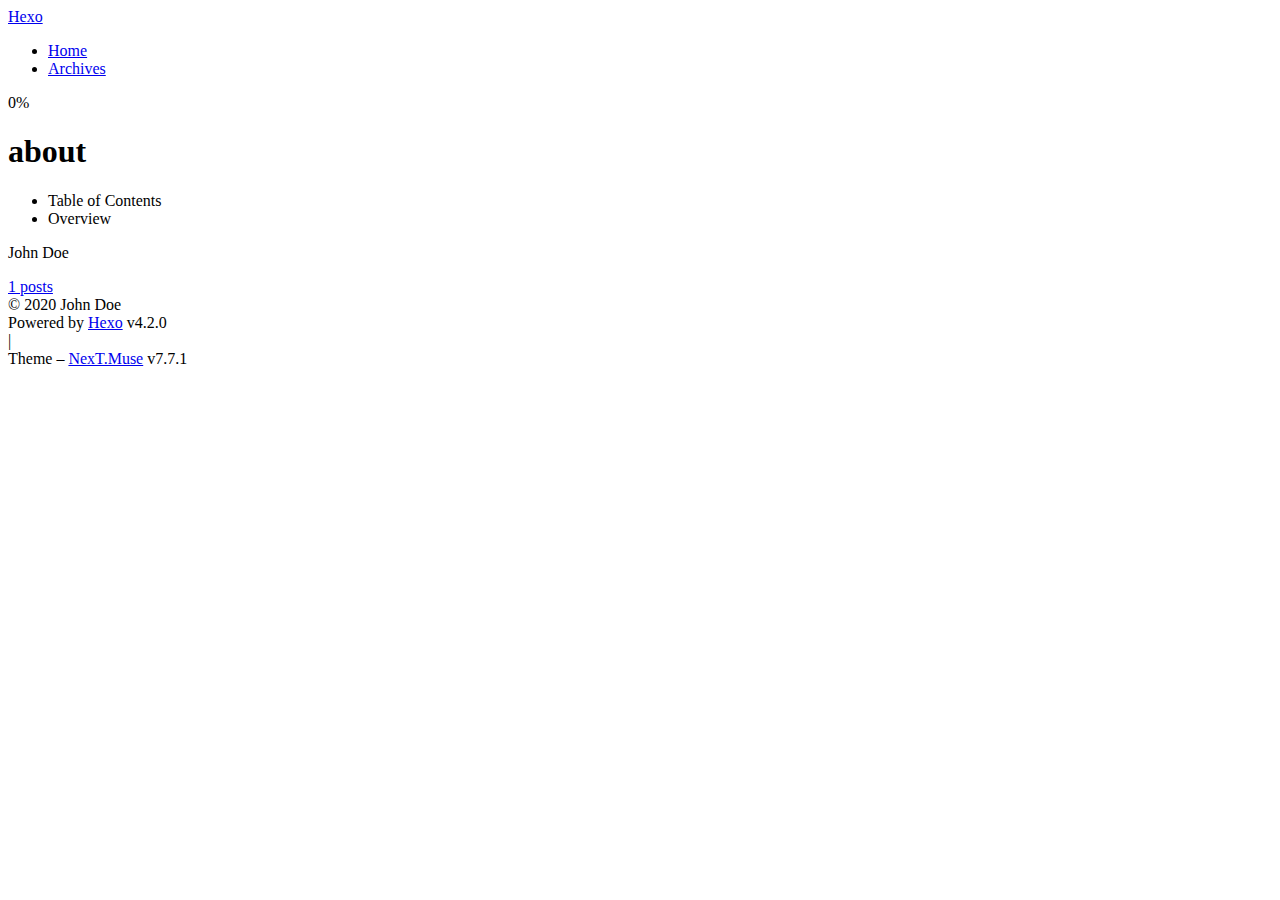
==== commit b98a61f2: "Site updated: 2020-02-23 14:54:57" ====
--- a/about/index.html
+++ b/about/index.html
@@ -5,24 +5,24 @@
 <meta name="viewport" content="width=device-width, initial-scale=1, maximum-scale=2">
 <meta name="theme-color" content="#222">
 <meta name="generator" content="Hexo 4.2.0">
-  <link rel="apple-touch-icon" sizes="180x180" href="/images/apple-touch-icon-next.png">
-  <link rel="icon" type="image/png" sizes="32x32" href="/images/favicon-32x32-next.png">
-  <link rel="icon" type="image/png" sizes="16x16" href="/images/favicon-16x16-next.png">
-  <link rel="mask-icon" href="/images/logo.svg" color="#222">
-
-<link rel="stylesheet" href="/css/main.css">
-
-
-<link rel="stylesheet" href="/lib/font-awesome/css/font-awesome.min.css">
+  <link rel="apple-touch-icon" sizes="180x180" href="/starduct/images/apple-touch-icon-next.png">
+  <link rel="icon" type="image/png" sizes="32x32" href="/starduct/images/favicon-32x32-next.png">
+  <link rel="icon" type="image/png" sizes="16x16" href="/starduct/images/favicon-16x16-next.png">
+  <link rel="mask-icon" href="/starduct/images/logo.svg" color="#222">
+
+<link rel="stylesheet" href="/starduct/css/main.css">
+
+
+<link rel="stylesheet" href="/starduct/lib/font-awesome/css/font-awesome.min.css">
 
 <script id="hexo-configurations">
     var NexT = window.NexT || {};
-    var CONFIG = {"hostname":"yoursite.com","root":"/","scheme":"Muse","version":"7.7.1","exturl":false,"sidebar":{"position":"left","display":"post","padding":18,"offset":12,"onmobile":false},"copycode":{"enable":false,"show_result":false,"style":null},"back2top":{"enable":true,"sidebar":false,"scrollpercent":false},"bookmark":{"enable":false,"color":"#222","save":"auto"},"fancybox":false,"mediumzoom":false,"lazyload":false,"pangu":false,"comments":{"style":"tabs","active":null,"storage":true,"lazyload":false,"nav":null},"algolia":{"hits":{"per_page":10},"labels":{"input_placeholder":"Search for Posts","hits_empty":"We didn't find any results for the search: ${query}","hits_stats":"${hits} results found in ${time} ms"}},"localsearch":{"enable":false,"trigger":"auto","top_n_per_article":1,"unescape":false,"preload":false},"motion":{"enable":true,"async":false,"transition":{"post_block":"fadeIn","post_header":"slideDownIn","post_body":"slideDownIn","coll_header":"slideLeftIn","sidebar":"slideUpIn"}}};
+    var CONFIG = {"hostname":"starduct.com","root":"/starduct/","scheme":"Muse","version":"7.7.1","exturl":false,"sidebar":{"position":"left","display":"post","padding":18,"offset":12,"onmobile":false},"copycode":{"enable":false,"show_result":false,"style":null},"back2top":{"enable":true,"sidebar":false,"scrollpercent":false},"bookmark":{"enable":false,"color":"#222","save":"auto"},"fancybox":false,"mediumzoom":false,"lazyload":false,"pangu":false,"comments":{"style":"tabs","active":null,"storage":true,"lazyload":false,"nav":null},"algolia":{"hits":{"per_page":10},"labels":{"input_placeholder":"Search for Posts","hits_empty":"We didn't find any results for the search: ${query}","hits_stats":"${hits} results found in ${time} ms"}},"localsearch":{"enable":false,"trigger":"auto","top_n_per_article":1,"unescape":false,"preload":false},"motion":{"enable":true,"async":false,"transition":{"post_block":"fadeIn","post_header":"slideDownIn","post_body":"slideDownIn","coll_header":"slideLeftIn","sidebar":"slideUpIn"}}};
   </script>
 
   <meta property="og:type" content="website">
 <meta property="og:title" content="about">
-<meta property="og:url" content="http://yoursite.com/about/index.html">
+<meta property="og:url" content="http://starduct.com/starduct/about/index.html">
 <meta property="og:site_name" content="Hexo">
 <meta property="og:locale" content="en_US">
 <meta property="article:published_time" content="2020-02-23T06:33:48.000Z">
@@ -30,7 +30,7 @@
 <meta property="article:author" content="John Doe">
 <meta name="twitter:card" content="summary">
 
-<link rel="canonical" href="http://yoursite.com/about/">
+<link rel="canonical" href="http://starduct.com/starduct/about/">
 
 
 <script id="page-configurations">
@@ -93,7 +93,7 @@
   <div class="site-meta">
 
     <div>
-      <a href="/" class="brand" rel="start">
+      <a href="/starduct/" class="brand" rel="start">
         <span class="logo-line-before"><i></i></span>
         <span class="site-title">Hexo</span>
         <span class="logo-line-after"><i></i></span>
@@ -110,12 +110,12 @@
   <ul id="menu" class="menu">
         <li class="menu-item menu-item-home">
 
-    <a href="/" rel="section"><i class="fa fa-fw fa-home"></i>Home</a>
+    <a href="/starduct/" rel="section"><i class="fa fa-fw fa-home"></i>Home</a>
 
   </li>
         <li class="menu-item menu-item-archives">
 
-    <a href="/archives/" rel="section"><i class="fa fa-fw fa-archive"></i>Archives</a>
+    <a href="/starduct/archives/" rel="section"><i class="fa fa-fw fa-archive"></i>Archives</a>
 
   </li>
   </ul>
@@ -235,7 +235,7 @@
 <div class="site-state-wrap motion-element">
   <nav class="site-state">
       <div class="site-state-item site-state-posts">
-          <a href="/archives/">
+          <a href="/starduct/archives/">
         
           <span class="site-state-item-count">1</span>
           <span class="site-state-item-name">posts</span>
@@ -289,19 +289,19 @@
   </div>
 
   
-  <script src="/lib/anime.min.js"></script>
-  <script src="/lib/velocity/velocity.min.js"></script>
-  <script src="/lib/velocity/velocity.ui.min.js"></script>
-
-<script src="/js/utils.js"></script>
-
-<script src="/js/motion.js"></script>
-
-
-<script src="/js/schemes/muse.js"></script>
-
-
-<script src="/js/next-boot.js"></script>
+  <script src="/starduct/lib/anime.min.js"></script>
+  <script src="/starduct/lib/velocity/velocity.min.js"></script>
+  <script src="/starduct/lib/velocity/velocity.ui.min.js"></script>
+
+<script src="/starduct/js/utils.js"></script>
+
+<script src="/starduct/js/motion.js"></script>
+
+
+<script src="/starduct/js/schemes/muse.js"></script>
+
+
+<script src="/starduct/js/next-boot.js"></script>
 
 
 
